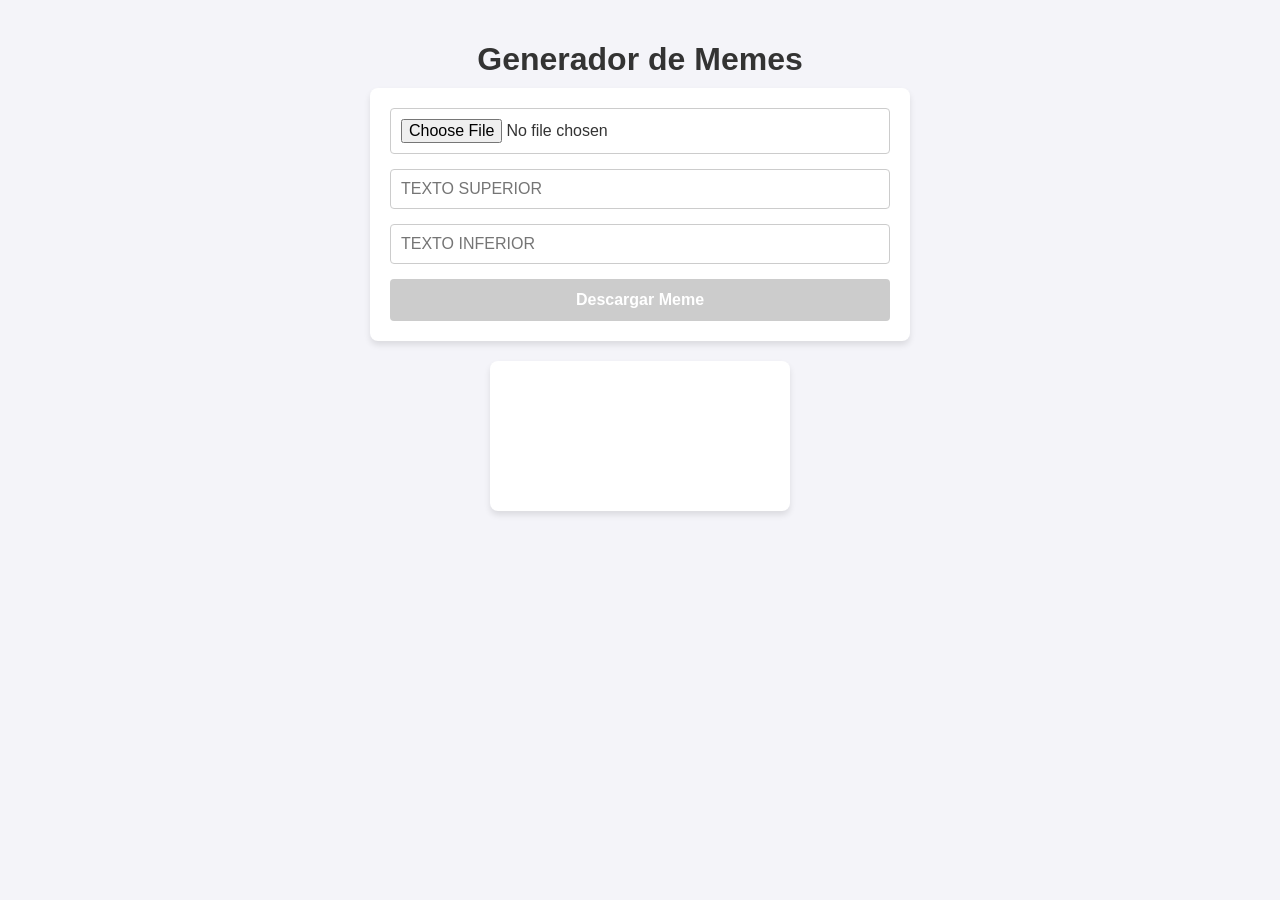
==== meme-generator/index.html @ 33e3ee71 "Create index.html Memem generator" ====
<!DOCTYPE html>
<html lang="es">
<head>
    <meta charset="UTF-8">
    <meta name="viewport" content="width=device-width, initial-scale=1.0">
    <title>Meme Generator Clone</title>
    <style>
        :root {
            --bg-color: #f4f4f9;
            --text-color: #333;
            --primary-color: #007bff;
            --hover-color: #0056b3;
        }
        
        body {
            font-family: 'Segoe UI', Tahoma, Geneva, Verdana, sans-serif;
            background-color: var(--bg-color);
            color: var(--text-color);
            display: flex;
            flex-direction: column;
            align-items: center;
            padding: 20px;
            margin: 0;
        }

        h1 {
            margin-bottom: 10px;
        }

        .controls {
            background: white;
            padding: 20px;
            border-radius: 8px;
            box-shadow: 0 4px 6px rgba(0,0,0,0.1);
            width: 100%;
            max-width: 500px;
            display: flex;
            flex-direction: column;
            gap: 15px;
            margin-bottom: 20px;
        }

        input[type="file"], input[type="text"] {
            padding: 10px;
            border: 1px solid #ccc;
            border-radius: 4px;
            font-size: 16px;
            width: 100%;
            box-sizing: border-box;
        }

        button {
            background-color: var(--primary-color);
            color: white;
            border: none;
            padding: 12px;
            font-size: 16px;
            border-radius: 4px;
            cursor: pointer;
            transition: background-color 0.3s;
            font-weight: bold;
        }

        button:hover {
            background-color: var(--hover-color);
        }

        button:disabled {
            background-color: #cccccc;
            cursor: not-allowed;
        }

        .canvas-container {
            max-width: 100%;
            overflow: hidden;
            border-radius: 8px;
            box-shadow: 0 4px 6px rgba(0,0,0,0.1);
            background: #fff;
        }

        canvas {
            max-width: 100%;
            height: auto;
            display: block;
        }
    </style>
</head>
<body>

    <h1>Generador de Memes</h1>

    <div class="controls">
        <input type="file" id="imageInput" accept="image/png, image/jpeg, image/webp">
        <input type="text" id="topText" placeholder="TEXTO SUPERIOR">
        <input type="text" id="bottomText" placeholder="TEXTO INFERIOR">
        <button id="downloadBtn" disabled>Descargar Meme</button>
    </div>

    <div class="canvas-container">
        <canvas id="memeCanvas"></canvas>
    </div>

    <script>
        const imageInput = document.getElementById('imageInput');
        const topTextInput = document.getElementById('topText');
        const bottomTextInput = document.getElementById('bottomText');
        const canvas = document.getElementById('memeCanvas');
        const ctx = canvas.getContext('2d');
        const downloadBtn = document.getElementById('downloadBtn');

        let uploadedImage = null;

        // Cargar imagen en el canvas
        imageInput.addEventListener('change', function(e) {
            const reader = new FileReader();
            reader.onload = function(event) {
                uploadedImage = new Image();
                uploadedImage.onload = function() {
                    // Configurar tamaño del canvas igual a la imagen original
                    canvas.width = uploadedImage.width;
                    canvas.height = uploadedImage.height;
                    downloadBtn.disabled = false;
                    drawMeme();
                }
                uploadedImage.src = event.target.result;
            }
            if (e.target.files[0]) {
                reader.readAsDataURL(e.target.files[0]);
            }
        });

        // Actualizar canvas cuando se escribe texto
        topTextInput.addEventListener('input', drawMeme);
        bottomTextInput.addEventListener('input', drawMeme);

        function drawMeme() {
            if (!uploadedImage) return;

            // Limpiar canvas y redibujar imagen
            ctx.clearRect(0, 0, canvas.width, canvas.height);
            ctx.drawImage(uploadedImage, 0, 0);

            // Estilos del texto (clásico estilo meme)
            const fontSize = Math.floor(canvas.height / 10);
            ctx.font = `bold ${fontSize}px Impact, sans-serif`;
            ctx.fillStyle = 'white';
            ctx.strokeStyle = 'black';
            ctx.lineWidth = Math.floor(fontSize / 15);
            ctx.textAlign = 'center';
            ctx.lineJoin = 'round'; // Suaviza los bordes del stroke

            const topText = topTextInput.value.toUpperCase();
            const bottomText = bottomTextInput.value.toUpperCase();

            // Dibujar texto superior
            ctx.textBaseline = 'top';
            ctx.strokeText(topText, canvas.width / 2, 20);
            ctx.fillText(topText, canvas.width / 2, 20);

            // Dibujar texto inferior
            ctx.textBaseline = 'bottom';
            ctx.strokeText(bottomText, canvas.width / 2, canvas.height - 20);
            ctx.fillText(bottomText, canvas.width / 2, canvas.height - 20);
        }

        // Descargar la imagen
        downloadBtn.addEventListener('click', function() {
            // Convertir canvas a URL de datos (PNG)
            const dataURL = canvas.toDataURL('image/png');
            
            // Crear un enlace temporal para forzar la descarga
            const link = document.createElement('a');
            link.download = 'mi_meme.png';
            link.href = dataURL;
            document.body.appendChild(link);
            link.click();
            document.body.removeChild(link);
        });
    </script>

</body>
</html>
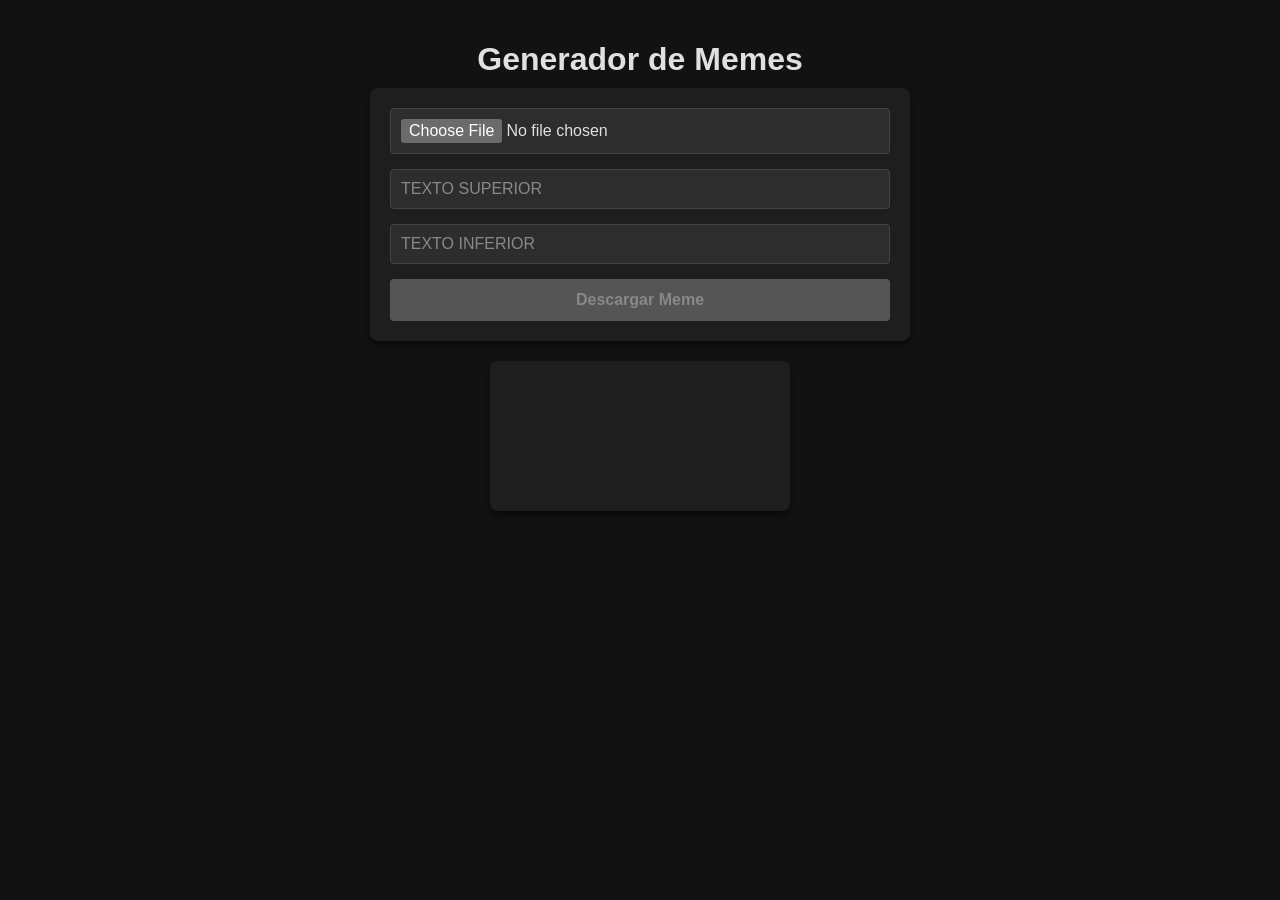
==== commit 38b43aa1: "Update index.html modo oscuro" ====
--- a/meme-generator/index.html
+++ b/meme-generator/index.html
@@ -3,13 +3,16 @@
 <head>
     <meta charset="UTF-8">
     <meta name="viewport" content="width=device-width, initial-scale=1.0">
-    <title>Meme Generator Clone</title>
+    <title>Meme Generator Clone - Modo Oscuro</title>
     <style>
         :root {
-            --bg-color: #f4f4f9;
-            --text-color: #333;
-            --primary-color: #007bff;
-            --hover-color: #0056b3;
+            --bg-color: #121212;
+            --text-color: #e0e0e0;
+            --primary-color: #3b82f6;
+            --hover-color: #2563eb;
+            --panel-bg: #1e1e1e;
+            --input-bg: #2d2d2d;
+            --border-color: #444;
         }
         
         body {
@@ -28,10 +31,10 @@
         }
 
         .controls {
-            background: white;
+            background: var(--panel-bg);
             padding: 20px;
             border-radius: 8px;
-            box-shadow: 0 4px 6px rgba(0,0,0,0.1);
+            box-shadow: 0 4px 6px rgba(0,0,0,0.5);
             width: 100%;
             max-width: 500px;
             display: flex;
@@ -42,16 +45,23 @@
 
         input[type="file"], input[type="text"] {
             padding: 10px;
-            border: 1px solid #ccc;
+            border: 1px solid var(--border-color);
+            background-color: var(--input-bg);
+            color: var(--text-color);
             border-radius: 4px;
             font-size: 16px;
             width: 100%;
             box-sizing: border-box;
+            color-scheme: dark;
+        }
+
+        input[type="text"]::placeholder {
+            color: #888;
         }
 
         button {
             background-color: var(--primary-color);
-            color: white;
+            color: #ffffff;
             border: none;
             padding: 12px;
             font-size: 16px;
@@ -66,7 +76,8 @@
         }
 
         button:disabled {
-            background-color: #cccccc;
+            background-color: #555555;
+            color: #888888;
             cursor: not-allowed;
         }
 
@@ -74,8 +85,8 @@
             max-width: 100%;
             overflow: hidden;
             border-radius: 8px;
-            box-shadow: 0 4px 6px rgba(0,0,0,0.1);
-            background: #fff;
+            box-shadow: 0 4px 6px rgba(0,0,0,0.5);
+            background: var(--panel-bg);
         }
 
         canvas {
@@ -170,7 +181,7 @@
             
             // Crear un enlace temporal para forzar la descarga
             const link = document.createElement('a');
-            link.download = 'mi_meme.png';
+            link.download = 'meme_generado.png';
             link.href = dataURL;
             document.body.appendChild(link);
             link.click();
